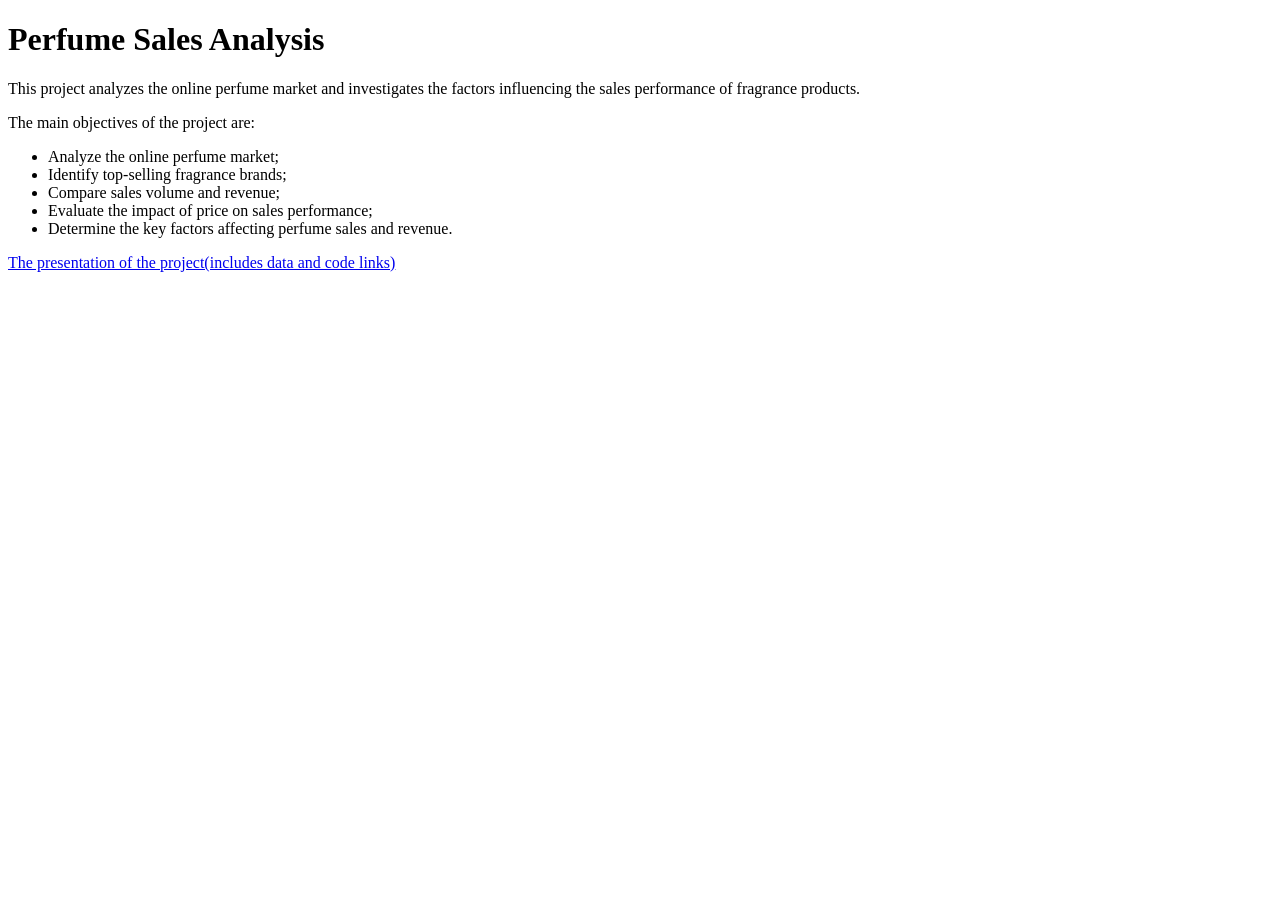
==== perfume_sales.html @ 9e73e51d "Create perfume_sales.html" ====
<!DOCTYPE html> 
<html lang="en"> 
  <head> 
    <meta charset="UTF-8"> 
    <title>Perfume Sales Analysis</title>
  </head> 
  <body> 
    <h1>Perfume Sales Analysis</h1> 
    <p> This project analyzes the online perfume market and investigates the factors influencing the sales performance of fragrance products. </p> 
    <p> The main objectives of the project are: </p>
    <ul> 
      <li>Analyze the online perfume market;</li> 
      <li>Identify top-selling fragrance brands;</li> 
      <li>Compare sales volume and revenue;</li> 
      <li>Evaluate the impact of price on sales performance;</li> 
      <li>Determine the key factors affecting perfume sales and revenue.</li> 
    </ul> 
    <a href="https://docs.google.com/presentation/d/13UhPdMmqfXiW30fsHkDuYiWKFxuyEyn2/edit?slide=id.g3df40f9a28d_1_155#slide=id.g3df40f9a28d_1_155"> The presentation of the project(includes data and code links)
    </a>
    
  </body> 
</html>
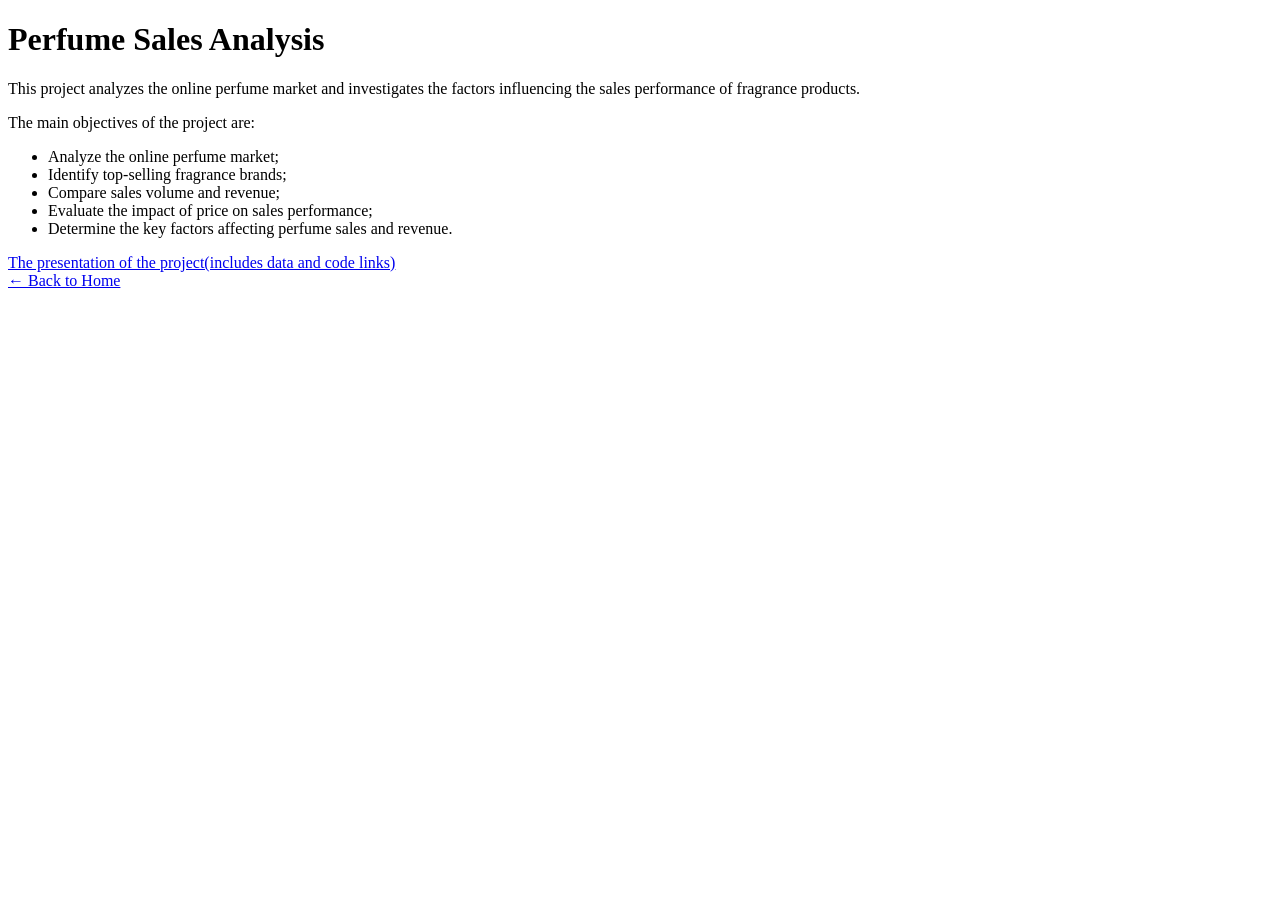
==== commit 268ca716: "Update perfume_sales.html" ====
--- a/perfume_sales.html
+++ b/perfume_sales.html
@@ -17,6 +17,8 @@
     </ul> 
     <a href="https://docs.google.com/presentation/d/13UhPdMmqfXiW30fsHkDuYiWKFxuyEyn2/edit?slide=id.g3df40f9a28d_1_155#slide=id.g3df40f9a28d_1_155"> The presentation of the project(includes data and code links)
     </a>
-    
+     <div class="back">
+        <a href="index.html">← Back to Home</a>
+    </div>
   </body> 
 </html>
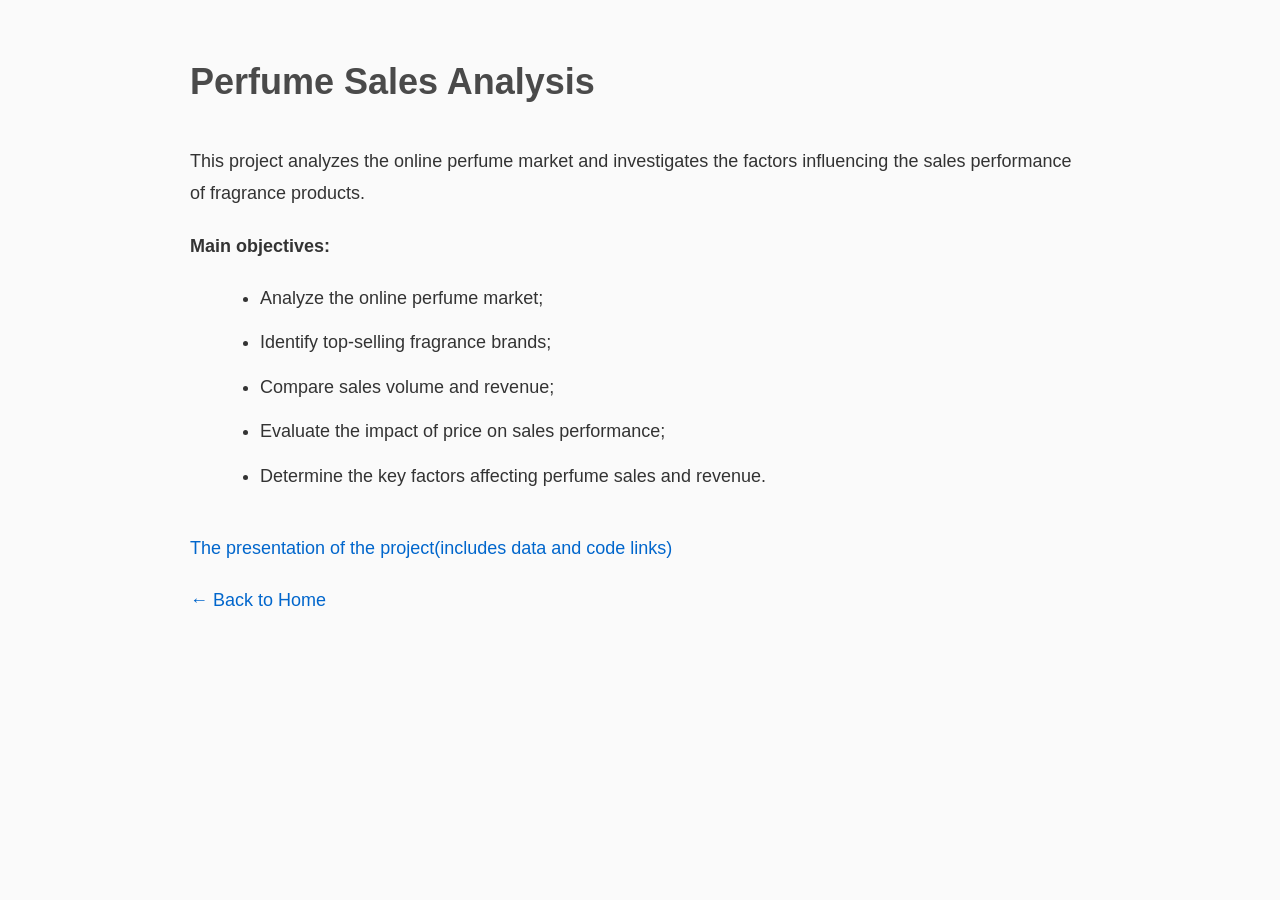
==== commit c2267acc: "Update perfume_sales.html" ====
--- a/perfume_sales.html
+++ b/perfume_sales.html
@@ -1,24 +1,30 @@
-<!DOCTYPE html> 
-<html lang="en"> 
-  <head> 
-    <meta charset="UTF-8"> 
-    <title>Perfume Sales Analysis</title>
-  </head> 
+<!DOCTYPE html> <html lang="en"> <head> <meta charset="UTF-8"> <title>Perfume Sales Analysis</title>
+  <style> body { font-family: Arial, sans-serif; max-width: 900px; margin: 50px auto; padding: 0 30px; line-height: 1.8;
+                font-size: 18px; color: #333; background-color: #fafafa; } 
+    h1 { color: #4a4a4a; margin-bottom: 30px; } p { margin-bottom: 20px; } 
+    ul { margin-left: 30px; } li { margin-bottom: 12px; } 
+    a { color: #0066cc; font-size: 18px; text-decoration: none; } 
+    a:hover { text-decoration: underline; } .links { margin-top: 40px; } 
+  </style> 
+</head> 
   <body> 
     <h1>Perfume Sales Analysis</h1> 
     <p> This project analyzes the online perfume market and investigates the factors influencing the sales performance of fragrance products. </p> 
-    <p> The main objectives of the project are: </p>
-    <ul> 
+    <p><strong>Main objectives:</strong></p> 
+    <ul>
       <li>Analyze the online perfume market;</li> 
       <li>Identify top-selling fragrance brands;</li> 
-      <li>Compare sales volume and revenue;</li> 
-      <li>Evaluate the impact of price on sales performance;</li> 
-      <li>Determine the key factors affecting perfume sales and revenue.</li> 
-    </ul> 
-    <a href="https://docs.google.com/presentation/d/13UhPdMmqfXiW30fsHkDuYiWKFxuyEyn2/edit?slide=id.g3df40f9a28d_1_155#slide=id.g3df40f9a28d_1_155"> The presentation of the project(includes data and code links)
-    </a>
-     <div class="back">
+      <li>Compare sales volume and revenue;</li> <li>Evaluate the impact of price on sales performance;</li>
+      <li>Determine the key factors affecting perfume sales and revenue.</li>
+    </ul> <div class="links">
+      <p>
+        <a href="https://docs.google.com/presentation/d/13UhPdMmqfXiW30fsHkDuYiWKFxuyEyn2/edit?slide=id.g3df40f9a28d_1_155#slide=id.g3df40f9a28d_1_155"> The presentation of the project(includes data and code links)
+</a>
+      </p> 
+      <p>
         <a href="index.html">← Back to Home</a>
-    </div>
+      </p> 
+    </div> 
   </body> 
 </html>
+   
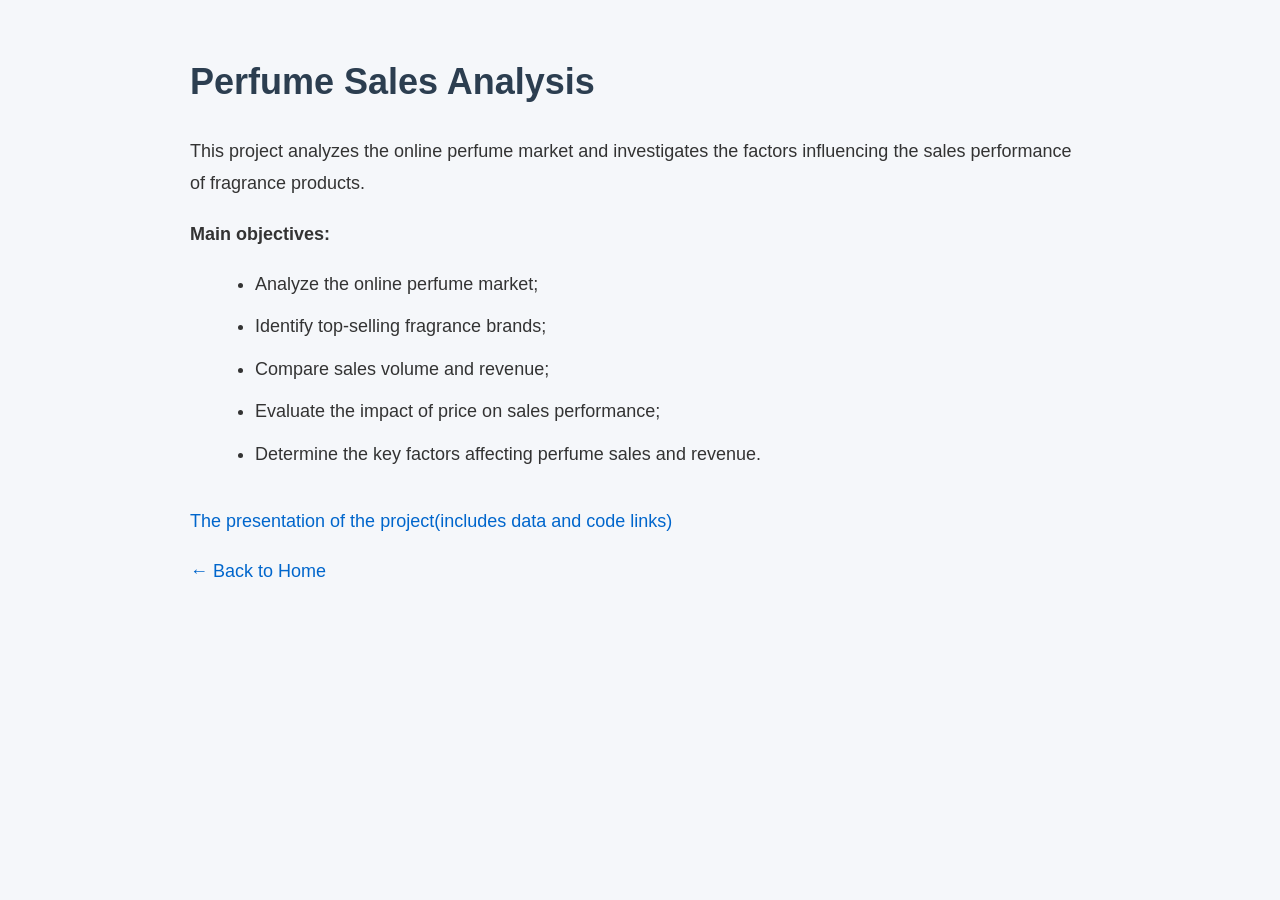
==== commit d6f8f81e: "Update perfume_sales.html" ====
--- a/perfume_sales.html
+++ b/perfume_sales.html
@@ -1,11 +1,5 @@
 <!DOCTYPE html> <html lang="en"> <head> <meta charset="UTF-8"> <title>Perfume Sales Analysis</title>
-  <style> body { font-family: Arial, sans-serif; max-width: 900px; margin: 50px auto; padding: 0 30px; line-height: 1.8;
-                font-size: 18px; color: #333; background-color: #fafafa; } 
-    h1 { color: #4a4a4a; margin-bottom: 30px; } p { margin-bottom: 20px; } 
-    ul { margin-left: 30px; } li { margin-bottom: 12px; } 
-    a { color: #0066cc; font-size: 18px; text-decoration: none; } 
-    a:hover { text-decoration: underline; } .links { margin-top: 40px; } 
-  </style> 
+ <link rel="stylesheet" href="style.css">
 </head> 
   <body> 
     <h1>Perfume Sales Analysis</h1> 
--- a/style.css
+++ b/style.css
@@ -0,0 +1,59 @@
+
+body {
+    font-family: Arial, sans-serif;
+    max-width: 900px;
+    margin: 50px auto;
+    padding: 0 30px;
+    background-color: #f5f7fa;
+    color: #333;
+    line-height: 1.8;
+    font-size: 18px;
+}
+
+.section {
+    background: white;
+    padding: 35px;
+    border-radius: 12px;
+    box-shadow: 0 3px 12px rgba(0,0,0,0.08);
+}
+
+h1 {
+    color: #2c3e50;
+    margin-bottom: 20px;
+}
+
+h2 {
+    color: #34495e;
+    margin-top: 30px;
+}
+
+p {
+    margin-bottom: 18px;
+}
+
+ul {
+    margin-left: 25px;
+}
+
+li {
+    margin-bottom: 10px;
+}
+
+.links {
+    margin-top: 35px;
+}
+
+a {
+    color: #0066cc;
+    text-decoration: none;
+    font-size: 18px;
+}
+
+a:hover {
+    text-decoration: underline;
+}
+
+.back {
+    margin-top: 30px;
+}
+
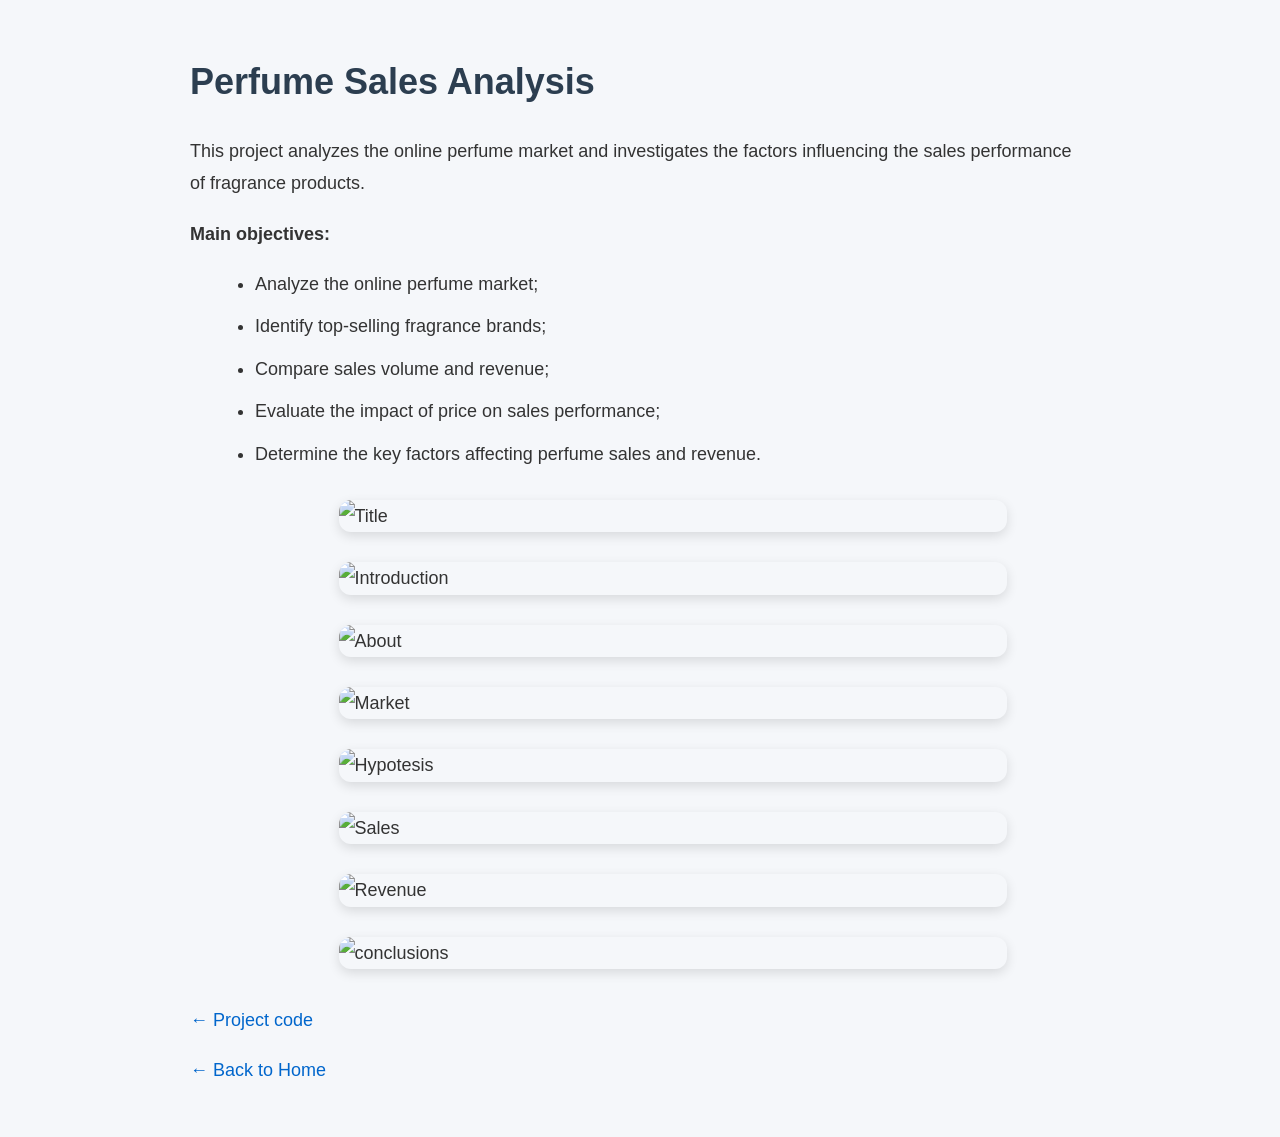
==== commit 6bc8fa5e: "Update perfume_sales.html" ====
--- a/perfume_sales.html
+++ b/perfume_sales.html
@@ -10,10 +10,19 @@
       <li>Identify top-selling fragrance brands;</li> 
       <li>Compare sales volume and revenue;</li> <li>Evaluate the impact of price on sales performance;</li>
       <li>Determine the key factors affecting perfume sales and revenue.</li>
-    </ul> <div class="links">
+     <img src="https://github.com/tikhonenkovaolga/perfume_sales/blob/main/images/1.png?raw=true" alt=Title>
+     <img src="https://github.com/tikhonenkovaolga/perfume_sales/blob/main/images/2.png?raw=true" alt=Introduction>
+     <img src="https://github.com/tikhonenkovaolga/perfume_sales/blob/main/images/3.png?raw=true" alt=About the data>
+     <img src="https://github.com/tikhonenkovaolga/perfume_sales/blob/main/images/4.png?raw=true" alt=Market analysis>
+     <img src="https://github.com/tikhonenkovaolga/perfume_sales/blob/main/images/5.png?raw=true" alt=Hypotesis testing>
+     <img src="https://github.com/tikhonenkovaolga/perfume_sales/blob/main/images/6.png?raw=true" alt=Sales analysis>
+     <img src="https://github.com/tikhonenkovaolga/perfume_sales/blob/main/images/7.png?raw=true" alt=Revenue analysis>
+     <img src="https://github.com/tikhonenkovaolga/perfume_sales/blob/main/images/8.png?raw=true" alt=conclusions>
+    </ul> 
+   <div class="links">
       <p>
-        <a href="https://docs.google.com/presentation/d/13UhPdMmqfXiW30fsHkDuYiWKFxuyEyn2/edit?slide=id.g3df40f9a28d_1_155#slide=id.g3df40f9a28d_1_155"> The presentation of the project(includes data and code links)
-</a>
+        <a href="https://github.com/tikhonenkovaolga/perfume_sales/blob/main/Final_project_spring.ipynb">← Project code
+     </a>
       </p> 
       <p>
         <a href="index.html">← Back to Home</a>
--- a/style.css
+++ b/style.css
@@ -57,3 +57,13 @@
     margin-top: 30px;
 }
 
+img {
+    max-width: 700px;
+    width: 80%;
+    height: auto;
+    display: block;
+    margin: 30px auto;
+    border-radius: 12px;
+    box-shadow: 0 4px 12px rgba(0,0,0,0.12);
+}
+
